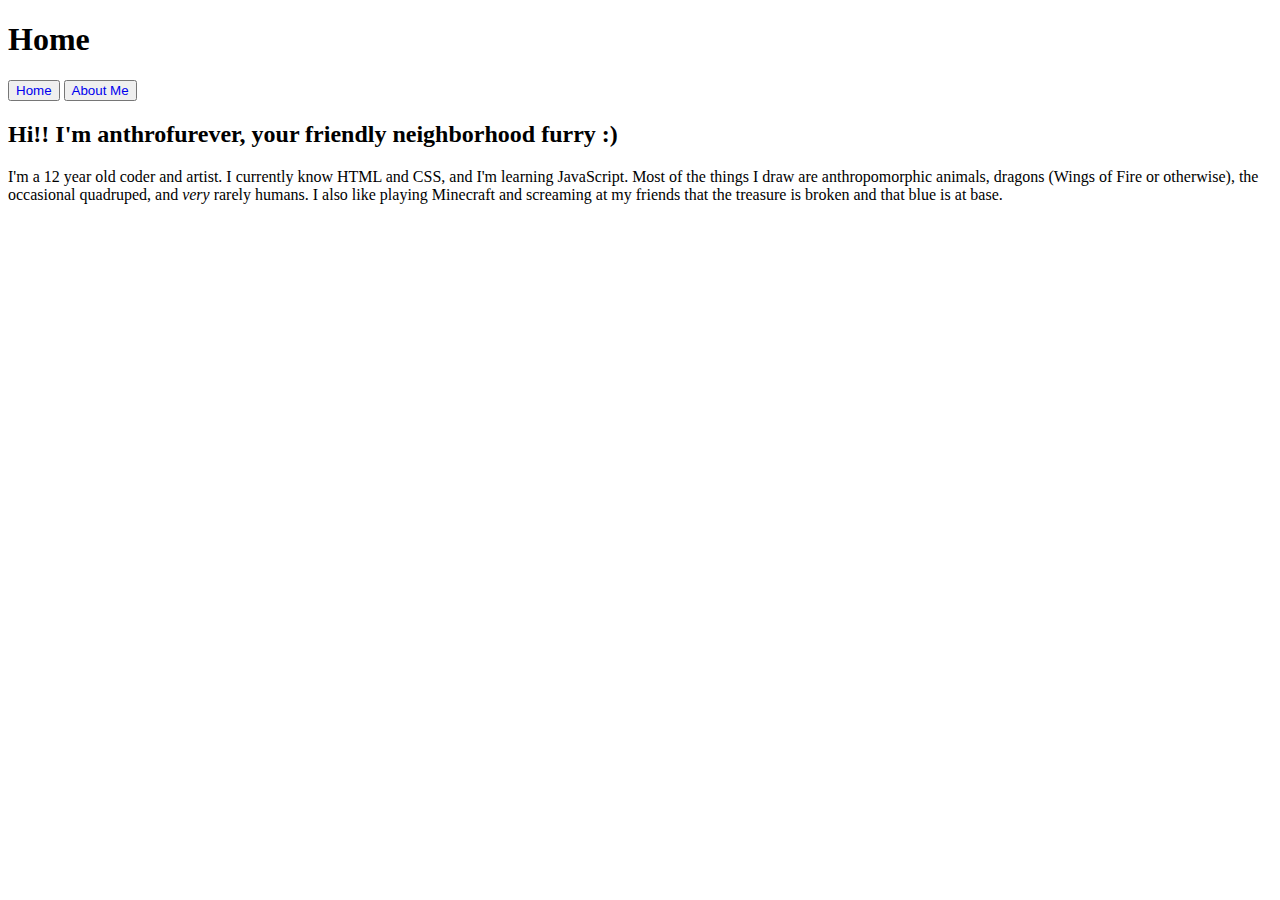
==== index.html @ 2ee9c41a "Create index.html" ====
<!doctype html>

<html>
    <head>
        <meta charset="utf-8">

        <title>anthrofurever's website - home</title>
<link rel="icon" type="image/x-icon" href="https://ants-website.w3spaces.com/LENNYFAVICON.png">
        <!-- Load external CSS styles -->
        <link rel="stylesheet" href="styles.css">
    </head>

    <body>
        <h1>Home</h1>
        <nav> 
            <button><a href="https://ants-website.w3spaces.com/index.html" style="text-decoration: none">Home</a></button>
            <button><a href="https://ants-website.w3spaces.com/about-me.html" style="text-decoration: none">About Me</a></button>
        </nav>
        <h2>Hi!! I'm anthrofurever, your friendly neighborhood furry :)</h2>
       <p class="stoopid">I'm a 12 year old coder and artist. I currently know HTML and CSS, and I'm learning JavaScript. Most of the things
           I draw are anthropomorphic animals, dragons (Wings of Fire or otherwise), the occasional quadruped, and <i>very</i> rarely
           humans. I also like playing Minecraft and screaming at my friends that the treasure is broken and that
           blue is at base.</p>
       </body>
        <!-- Load external JavaScript -->
        <script src="scripts.js"></script>

</html>
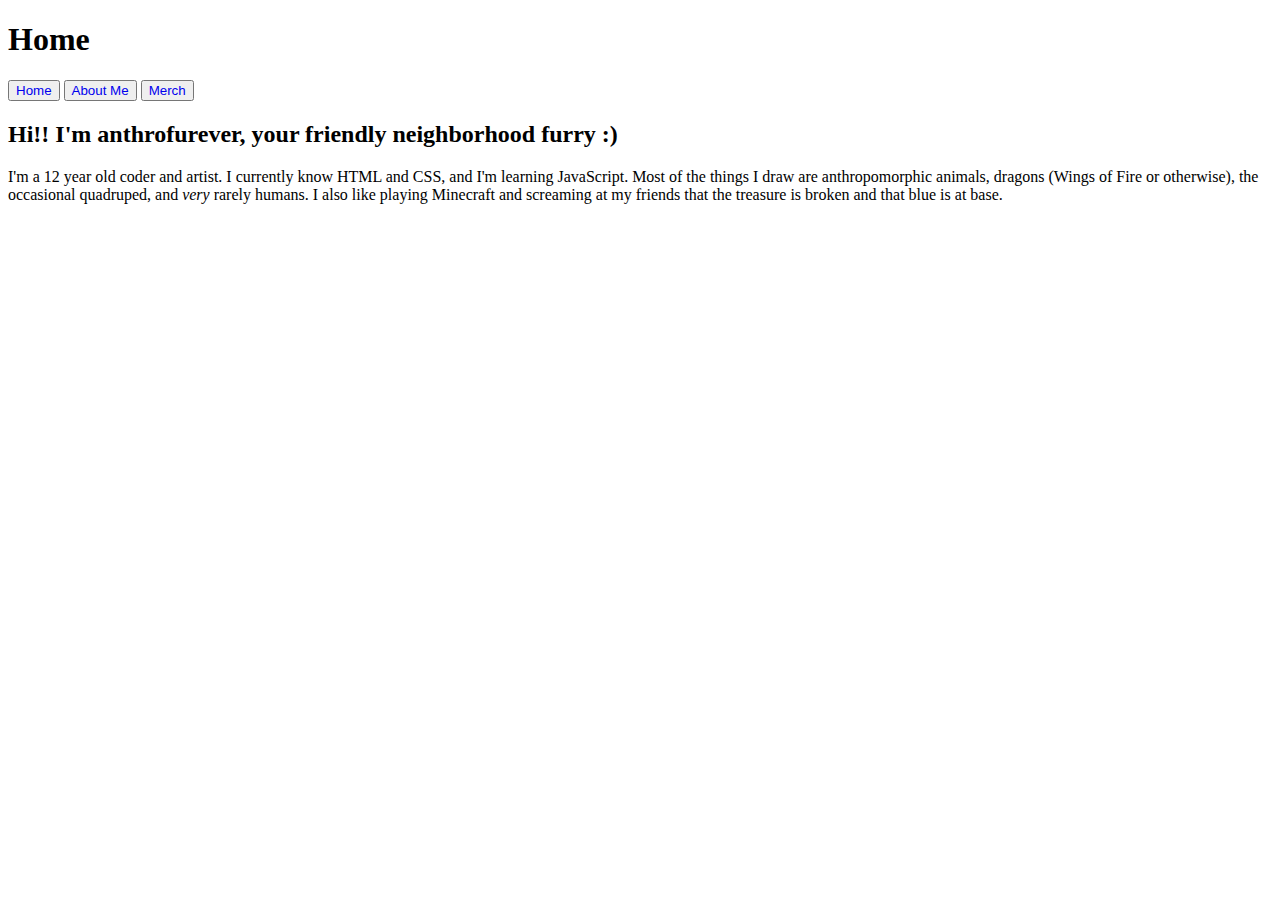
==== commit adede92b: "Update index.html" ====
--- a/index.html
+++ b/index.html
@@ -7,14 +7,15 @@
         <title>anthrofurever's website - home</title>
 <link rel="icon" type="image/x-icon" href="https://ants-website.w3spaces.com/LENNYFAVICON.png">
         <!-- Load external CSS styles -->
-        <link rel="stylesheet" href="styles.css">
+        <link rel="stylesheet" href="style.css">
     </head>
 
     <body>
         <h1>Home</h1>
         <nav> 
-            <button><a href="https://ants-website.w3spaces.com/index.html" style="text-decoration: none">Home</a></button>
-            <button><a href="https://ants-website.w3spaces.com/about-me.html" style="text-decoration: none">About Me</a></button>
+            <button><a href="index.html" style="text-decoration: none">Home</a></button>
+            <button><a href="about-me.html" style="text-decoration: none">About Me</a></button>
+             <button><a href="merch.html" style="text-decoration: none">Merch</a></button>
         </nav>
         <h2>Hi!! I'm anthrofurever, your friendly neighborhood furry :)</h2>
        <p class="stoopid">I'm a 12 year old coder and artist. I currently know HTML and CSS, and I'm learning JavaScript. Most of the things
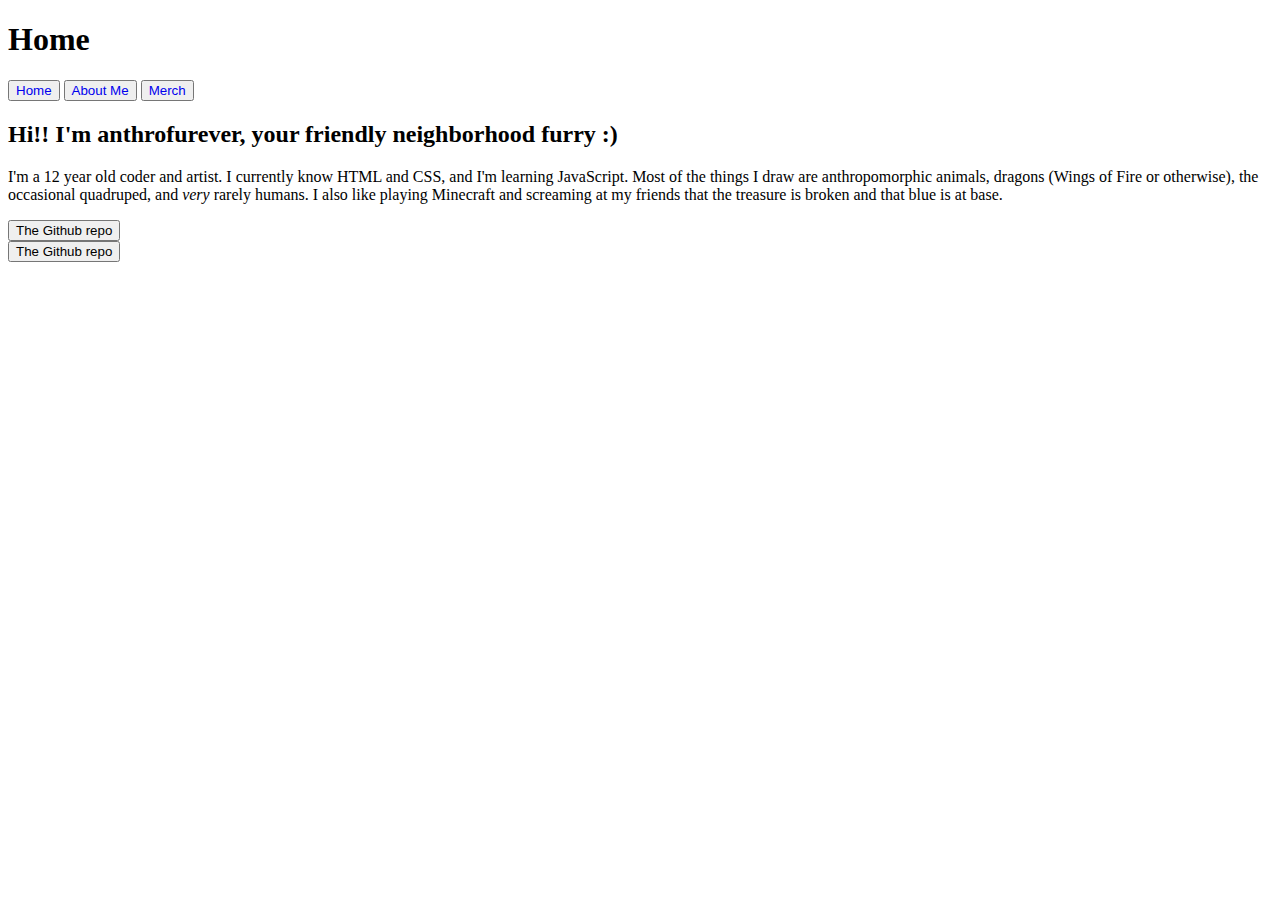
==== commit 93d1df90: "Update index.html" ====
--- a/index.html
+++ b/index.html
@@ -5,7 +5,7 @@
         <meta charset="utf-8">
 
         <title>anthrofurever's website - home</title>
-<link rel="icon" type="image/x-icon" href="https://ants-website.w3spaces.com/LENNYFAVICON.png">
+<link rel="icon" type="image/x-icon" href="https://www.rolcruise.co.uk/media/responsive/panel-770/upload/bc/2d/bc2df8abcc60bafef44e50040eb067d8962ca78e.jpeg">
         <!-- Load external CSS styles -->
         <link rel="stylesheet" href="style.css">
     </head>
@@ -23,7 +23,10 @@
            humans. I also like playing Minecraft and screaming at my friends that the treasure is broken and that
            blue is at base.</p>
        </body>
-        <!-- Load external JavaScript -->
+         <footer>
+    <a href='https://github.com/Kraken773/anthrofurever'><button>The Github repo</button></a>
+  </footer>
+    <!-- Load external JavaScript -->
         <script src="scripts.js"></script>
-
+    <a href='https://github.com/Kraken773/anthrofurever'><button>The Github repo</button></a>
 </html>
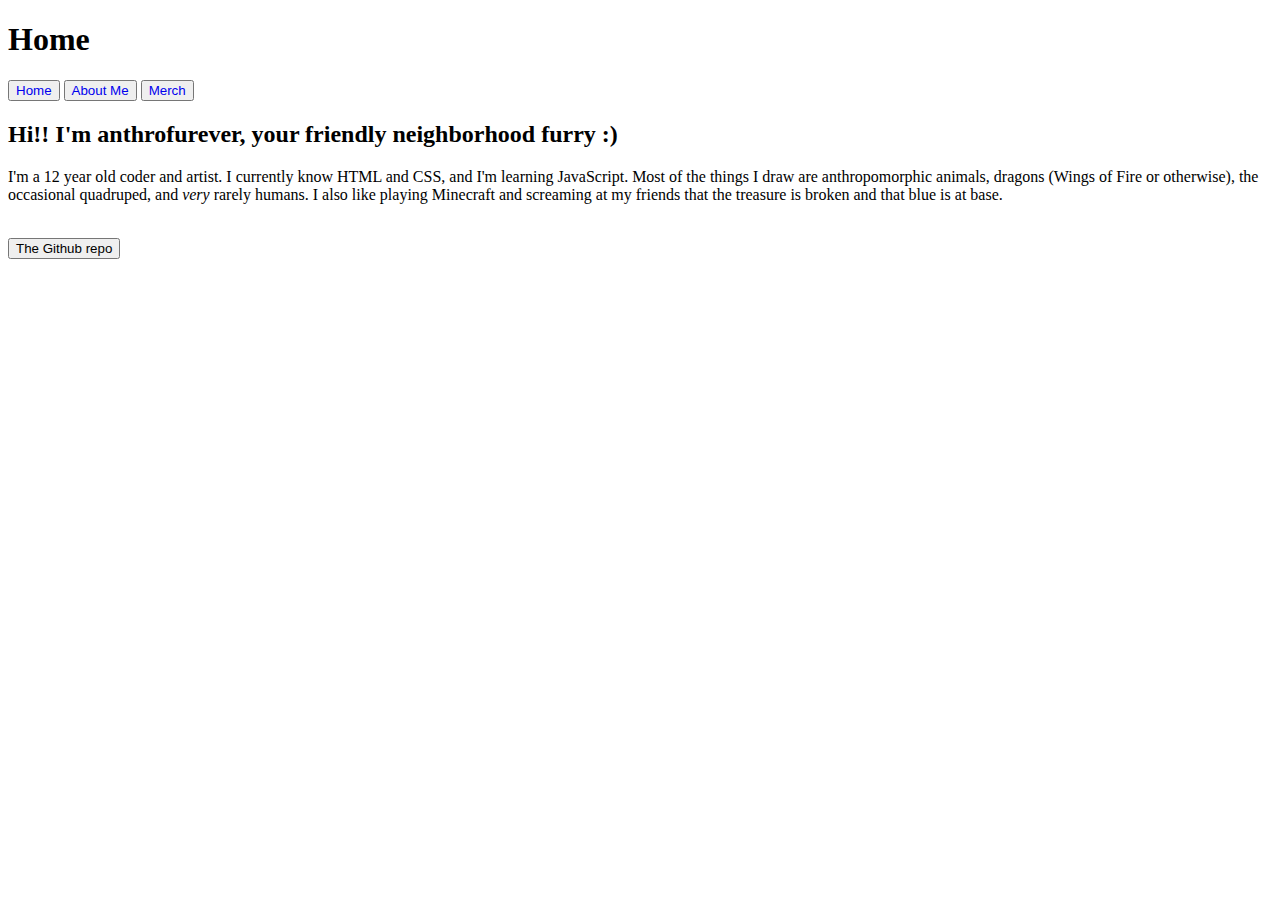
==== commit aeac9ba4: "Update index.html" ====
--- a/index.html
+++ b/index.html
@@ -23,10 +23,10 @@
            humans. I also like playing Minecraft and screaming at my friends that the treasure is broken and that
            blue is at base.</p>
        </body>
+    <br>
          <footer>
     <a href='https://github.com/Kraken773/anthrofurever'><button>The Github repo</button></a>
   </footer>
     <!-- Load external JavaScript -->
         <script src="scripts.js"></script>
-    <a href='https://github.com/Kraken773/anthrofurever'><button>The Github repo</button></a>
 </html>
